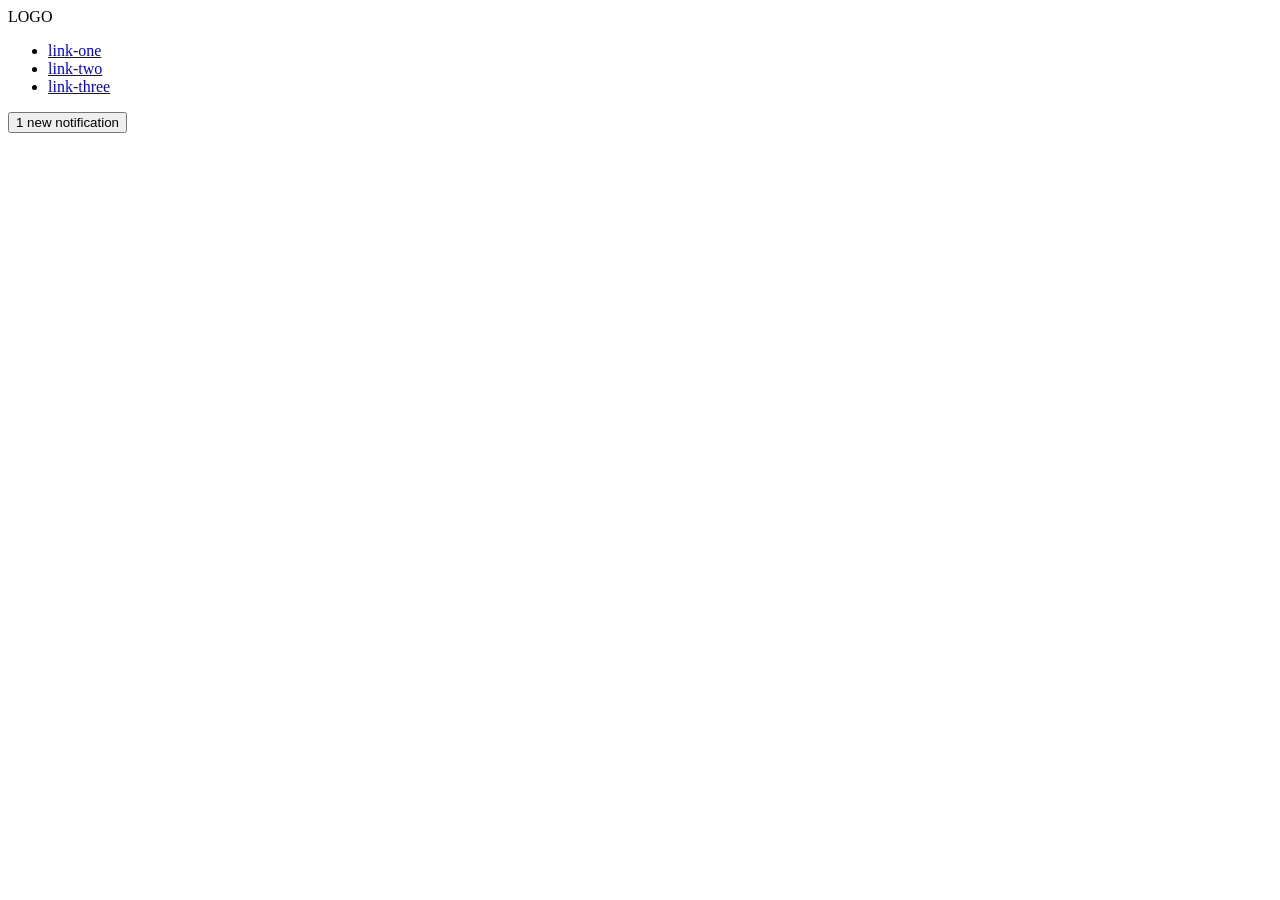
==== foundations/flex/03-flex-header-2/index.html @ 26b34f27 "Added divs in index to separate contents." ====
<!DOCTYPE html>
<html lang="en">

<head>
  <meta charset="UTF-8">
  <meta http-equiv="X-UA-Compatible" content="IE=edge">
  <meta name="viewport" content="width=device-width, initial-scale=1.0">
  <title>Flex Header 2</title>
  <link rel="stylesheet" href="style.css">
</head>

<body>
  <div class="header">
    <div class="logo">
      LOGO
    </div>
    <ul class="mid-links">
      <li><a href="https://google.com">link-one</a></li>
      <li><a href="https://google.com">link-two</a></li>
      <li><a href="https://google.com">link-three</a></li>
    </ul>
    <div class="right-bar"><button class="notifications">
        1 new notification
      </button>
      <div class="profile-image"></div>
    </div>
  </div>
</body>

</html>
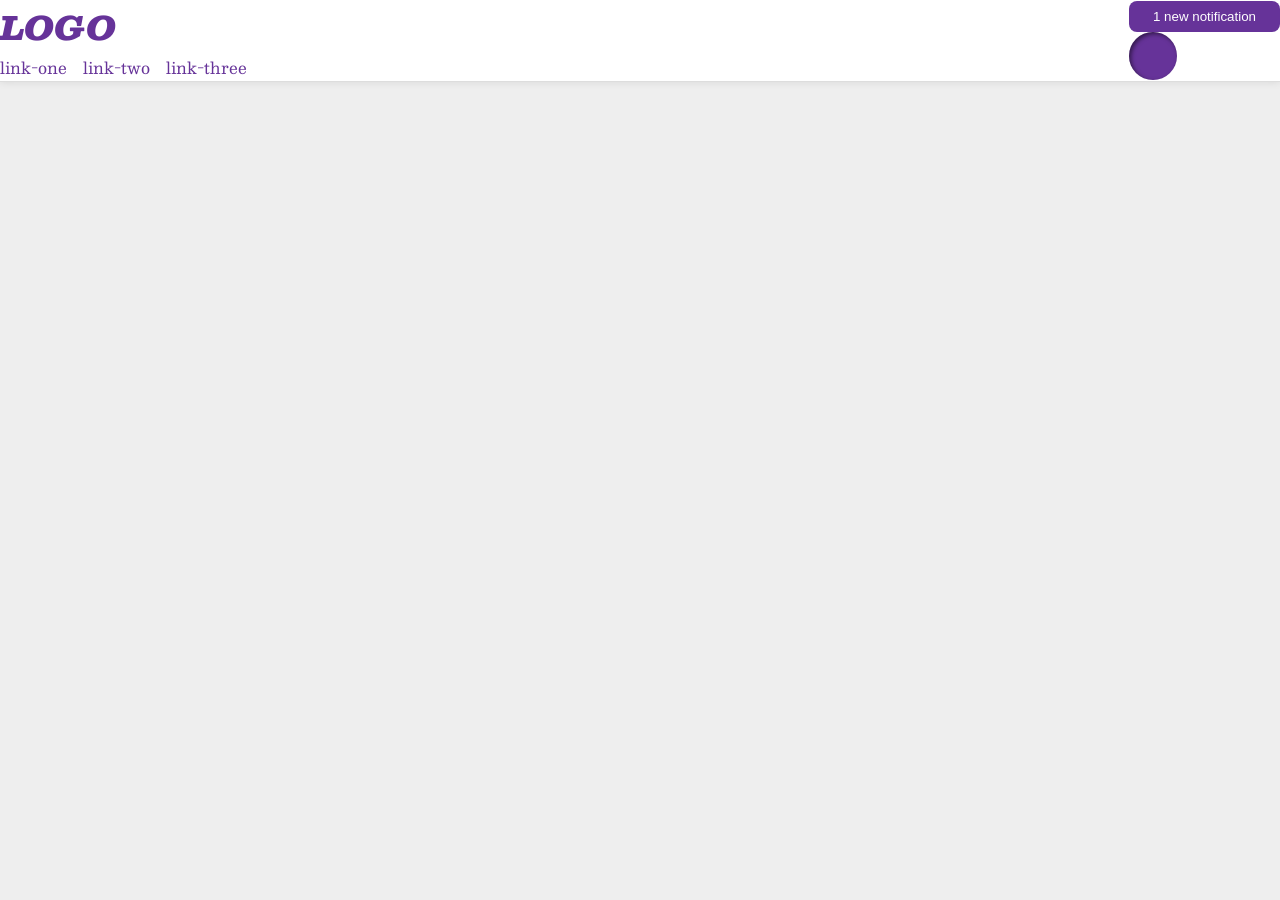
==== commit 3514bbe2: "Added a right-bar div so that the right-bar div will stick to the right side and not move while left" ====
--- a/foundations/flex/03-flex-header-2/index.html
+++ b/foundations/flex/03-flex-header-2/index.html
@@ -11,7 +11,8 @@
 
 <body>
   <div class="header">
-    <div class="logo">
+    <div class="left-bar">
+      <div class="logo">
       LOGO
     </div>
     <ul class="mid-links">
@@ -19,6 +20,7 @@
       <li><a href="https://google.com">link-two</a></li>
       <li><a href="https://google.com">link-three</a></li>
     </ul>
+    </div>
     <div class="right-bar"><button class="notifications">
         1 new notification
       </button>
--- a/foundations/flex/03-flex-header-2/style.css
+++ b/foundations/flex/03-flex-header-2/style.css
@@ -0,0 +1,55 @@
+/* this is some magical font-importing.  
+you'll learn about it later. */
+@import url('https://fonts.googleapis.com/css2?family=Besley:ital,wght@0,400;1,900&display=swap');
+
+body {
+  margin: 0;
+  background: #eee;
+  font-family: Besley, serif;
+}
+
+.header {
+  background: white;
+  border-bottom: 1px solid #ddd;
+  box-shadow: 0 0 8px rgba(0,0,0,.1);
+  display: flex;
+  align-items: center;
+  justify-content: space-between;
+}
+
+.profile-image {
+  background: rebeccapurple;
+  box-shadow: inset 2px 2px 4px rgba(0,0,0,.5);
+  border-radius: 50%;
+  width: 48px;
+  height: 48px;
+}
+
+.logo {
+  color: rebeccapurple;
+  font-size: 32px;
+  font-weight: 900;
+  font-style: italic;
+}
+
+button {
+  border: none;
+  border-radius: 8px;
+  background: rebeccapurple;
+  color: white;
+  padding: 8px 24px;
+}
+
+a {
+  /* this removes the line under our links */
+  text-decoration: none;
+  color: rebeccapurple;
+}
+
+ul {
+  list-style-type: none;
+  display: flex;
+  gap:16px;
+  padding: 0;
+  margin: 0;
+}
